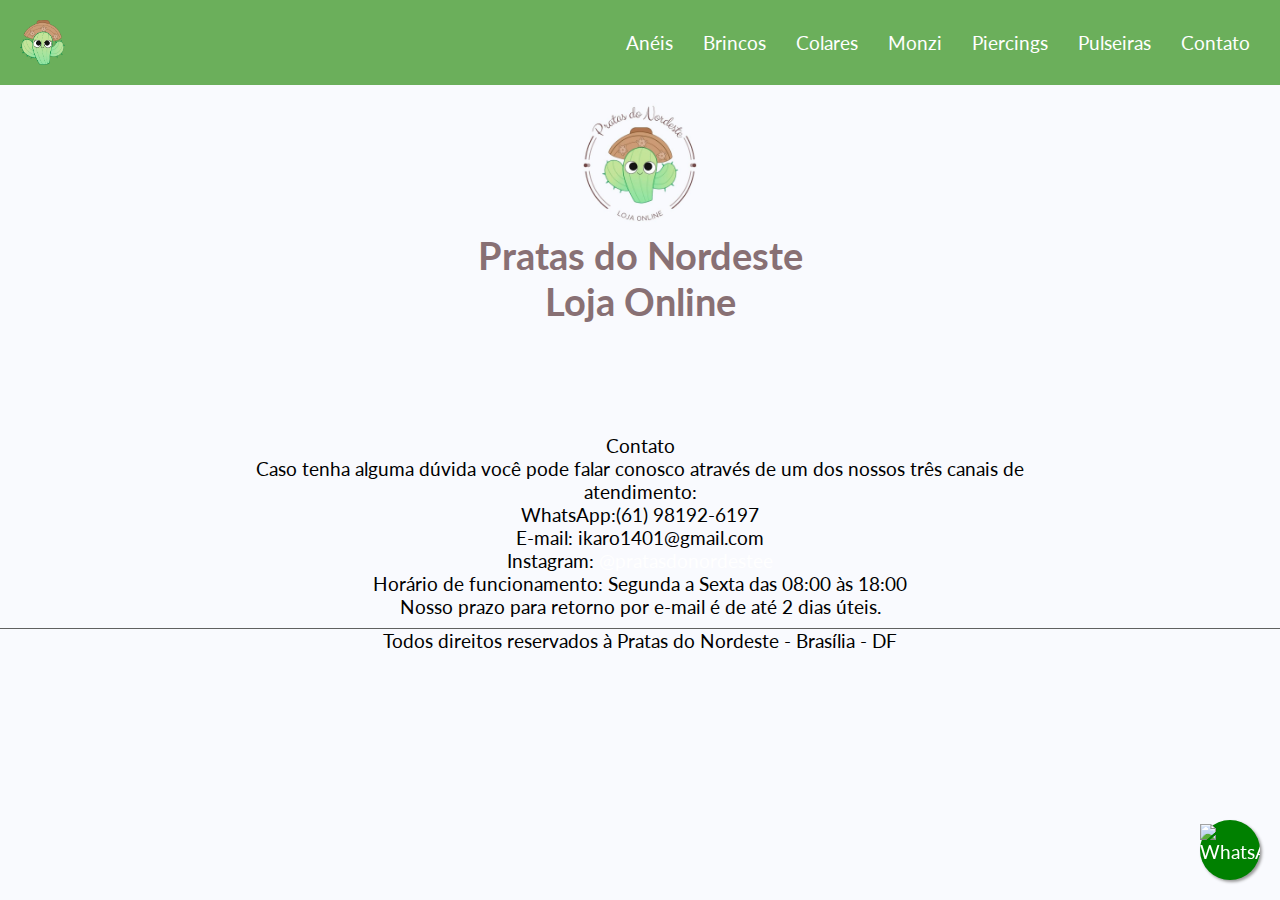
==== Contato.html @ 36d3551c "Add files via upload" ====
<!DOCTYPE html>
<html lang="pt-br">
<head>
    <meta charset="UTF-8">
    <meta http-equiv="X-UA-Compatible" content="IE=edge">
    <meta name="viewport" content="width=device-width, initial-scale=1.0">
    <title>Pratas do Nordestee</title>
    <link rel="stylesheet" href="style/style.css">
    <style>
        @import url('https://fonts.googleapis.com/css2?family=Lato:wght@100&display=swap');
      </style>
</head>
<body>
    <div class="image-container">
        <img src="Imagens/Logo.jpg" alt="Imagem">
      </div>
    
    <header class="header">
        <a href="index.html"><img src="Imagens/Logo Fundo.png" alt="" width="15%"></a>
        <nav>
            <Ul class="menu">
                <li><a href="Aneis.html">Anéis</a></li>
                <li><a href="Brincos.html">Brincos</a></li>
                <li><a href="Colares.html">Colares</a></li>
                <li><a href="Monzi.html">Monzi</a></li>
                <li><a href="Piercings.html">Piercings</a></li>
                <li><a href="Pulseiras.html">Pulseiras</a></li>
                <li><a href="Contato.html">Contato</a></li>
            </Ul>
        </nav>
    </header>

    <h1>Pratas do Nordeste <br>Loja Online</h1>

    <section class="flex">
        <div class="zoom-container">
            <p>Contato</p>
            <P>Caso tenha alguma dúvida você pode falar conosco através de um dos nossos três canais de atendimento:</P>
            
            <P>WhatsApp:(61) 98192-6197</P>
            
            <p>E-mail: ikaro1401@gmail.com</p>
            
            <p>Instagram:  <a href="https://instagram.com/pratasdonordestee?igshid=MzRlODBiNWFlZA==" color> @pratasdonordestee</a></p>
            
            <p>Horário de funcionamento: Segunda a Sexta das 08:00 às 18:00</p>

            <p>Nosso prazo para retorno por e-mail é de até 2 dias úteis.</p>
        </div>
    </section>

    <footer id="rodape">
        <p>Todos direitos reservados à Pratas do Nordeste - Brasília - DF</p>
    </footer>

    <a href="https://api.whatsapp.com/send?phone=5561981926197" target="_blank" class="whatsapp-float">
        <img src="Imagens/Logo Whatsapp.jpg" alt="WhatsApp">
      </a>



</body>
</html>
---- style/style.css ----
body, ul, li, p {
    margin: 0px;
    padding: 0px;
    list-style: none;
    font-size: 1.2rem;
    font-family: 'Lato', sans-serif;
    color: black
}

*{
    font-family: 'Lato', sans-serif;
    margin: 0;
    padding: 0;
    box-sizing: border-box;
}

.header .logo img {
    display: block;
    max-height: 100px;
    max-width: 100%;
    width: auto;
    margin: 25px auto;
    transition: all 0.3s;
}

.image-container {
    text-align: center;
  }
  
  .image-container img {
    display: inline-block;
    max-width: 10%;
    max-height: 10%;
  }

black{
    color: black;
}
a{
    text-decoration: none;
    color: white;
}

body{
    margin-top: 100px;
    background-color: #F9FAFE;
}

h1{
    text-align: center;
    margin-bottom: 100px;
    color: #887074
}

h2{
    text-align: center;
    margin-bottom: 50px;
    color: #887074
}

img{
    max-width: 100%;
    display: block;
}

.header{
    position: fixed;
    top: 0;
    left: 0;
    width: 100%;
    background: #6baf5b;
    display: flex;
    flex-wrap: wrap;
    justify-content: space-between;
    align-items: center;
    padding: 20px;
}

.menu{
    display: flex;
}

.menu li{
    margin-left: 10px;
}

.menu li a{
    display: block;
    padding: 10px;
}

/* CSS Flexbox 1 */

.flex{
    display: flex;
    flex-wrap: wrap;
    max-width: 800px;
    margin: 0 auto;
    text-align: center;
}

.flex > div {
    flex: 1 1 200px;
    margin: 10px;
}

.flex1{
    display: flex;
    flex-wrap: wrap;
    max-width: 800px;
    margin: 0 auto;
    justify-content: space-between;
    text-align:center;
}

.flex1 > div {
    flex: 1 1 200px;
    margin: 10px;
}

footer#rodape{
    clear: both;
    border-top: 0.3px solid #606060;
}

footer#rodape p{
    text-align: center;
}

  .whatsapp-float {
    position: fixed;
    bottom: 20px;
    right: 20px;
    width: 60px;
    height: 60px;
    border-radius: 50%;
    background-color: green;
    text-align: center;
    box-shadow: 2px 2px 3px #999;
    z-index: 100;
  }

  .whatsapp-float img {
    width: 100%;
    margin-top: 4px;
  }

  .zoom-container {
    overflow: hidden;
  }
  
  .zoom-container img {
    transition: transform 0.3s ease;
  }
  
  .zoom-container img:hover {
    transform: scale(1.2);
  }
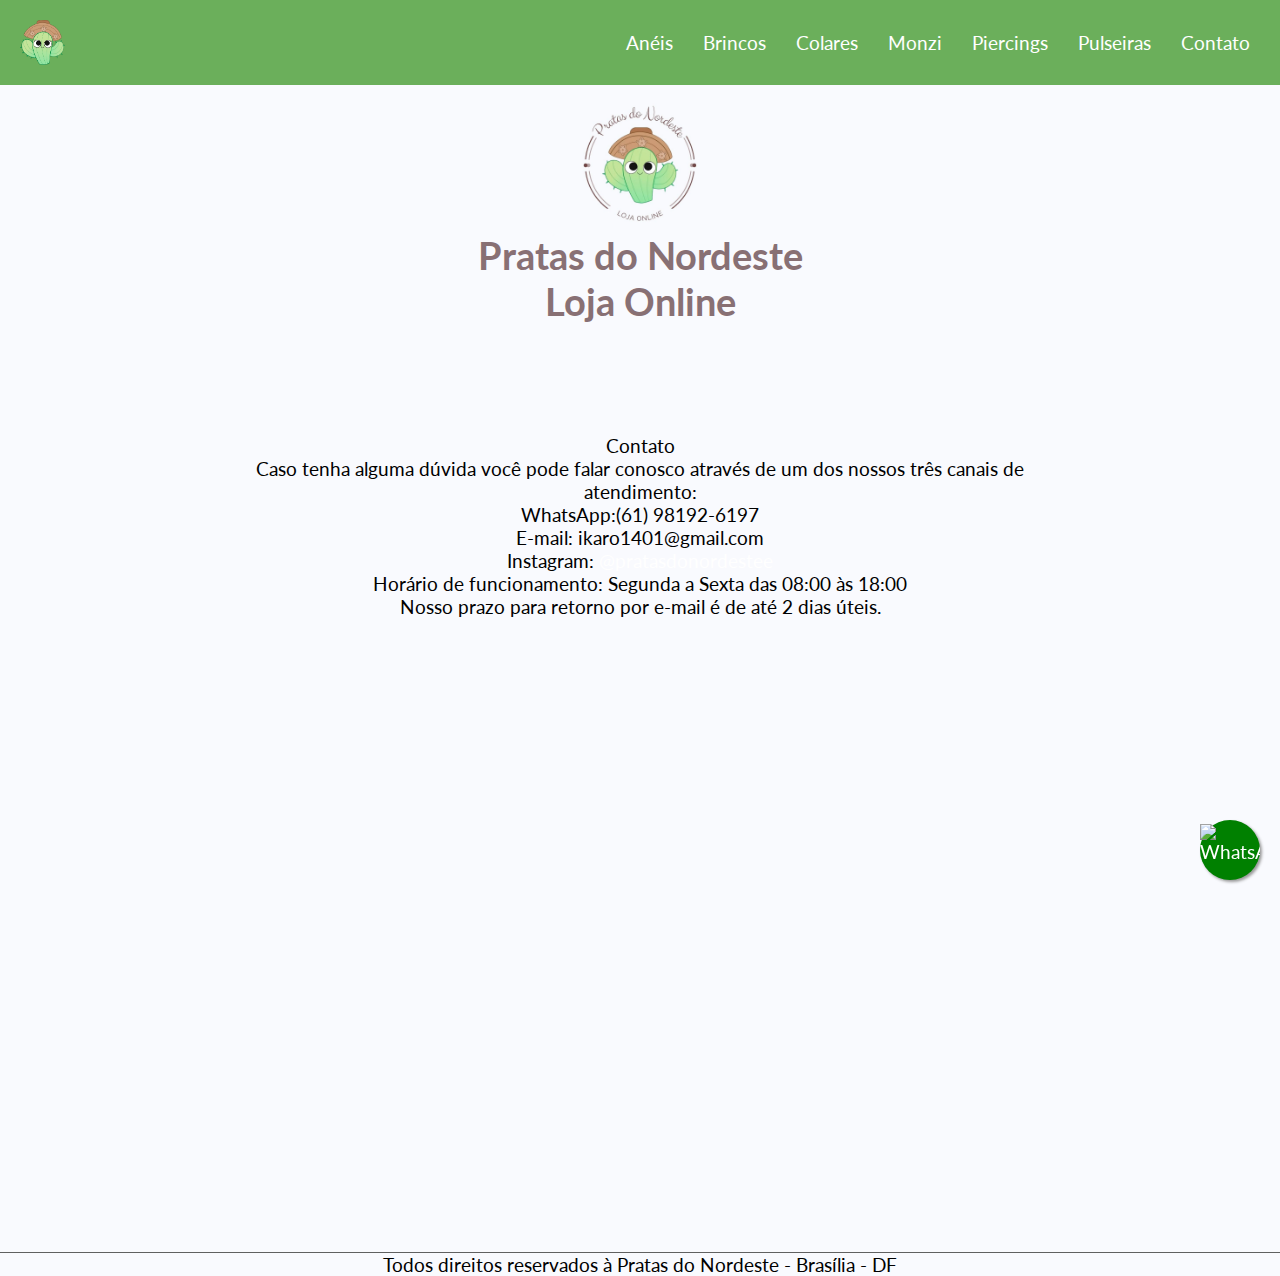
==== commit c6b99ef5: "Update Contato.html" ====
--- a/Contato.html
+++ b/Contato.html
@@ -47,6 +47,10 @@
 
             <p>Nosso prazo para retorno por e-mail é de até 2 dias úteis.</p>
         </div>
+        <div>
+        <iframe src="https://www.google.com/maps/embed?pb=!1m14!1m12!1m3!1d3838.0589755707406!2d-48.04325628514432!3d-15.85349738901457!2m3!1f0!2f0!3f0!3m2!1i1024!2i768!4f13.1!5e0!3m2!1spt-BR!2sbr!4v1687909918774!5m2!1spt-BR!2sbr" width="800" height="600" style="border:0;" allowfullscreen="" loading="lazy" referrerpolicy="no-referrer-when-downgrade"></iframe>
+        </div>
+        
     </section>
 
     <footer id="rodape">
@@ -60,4 +64,4 @@
 
 
 </body>
-</html>+</html>
